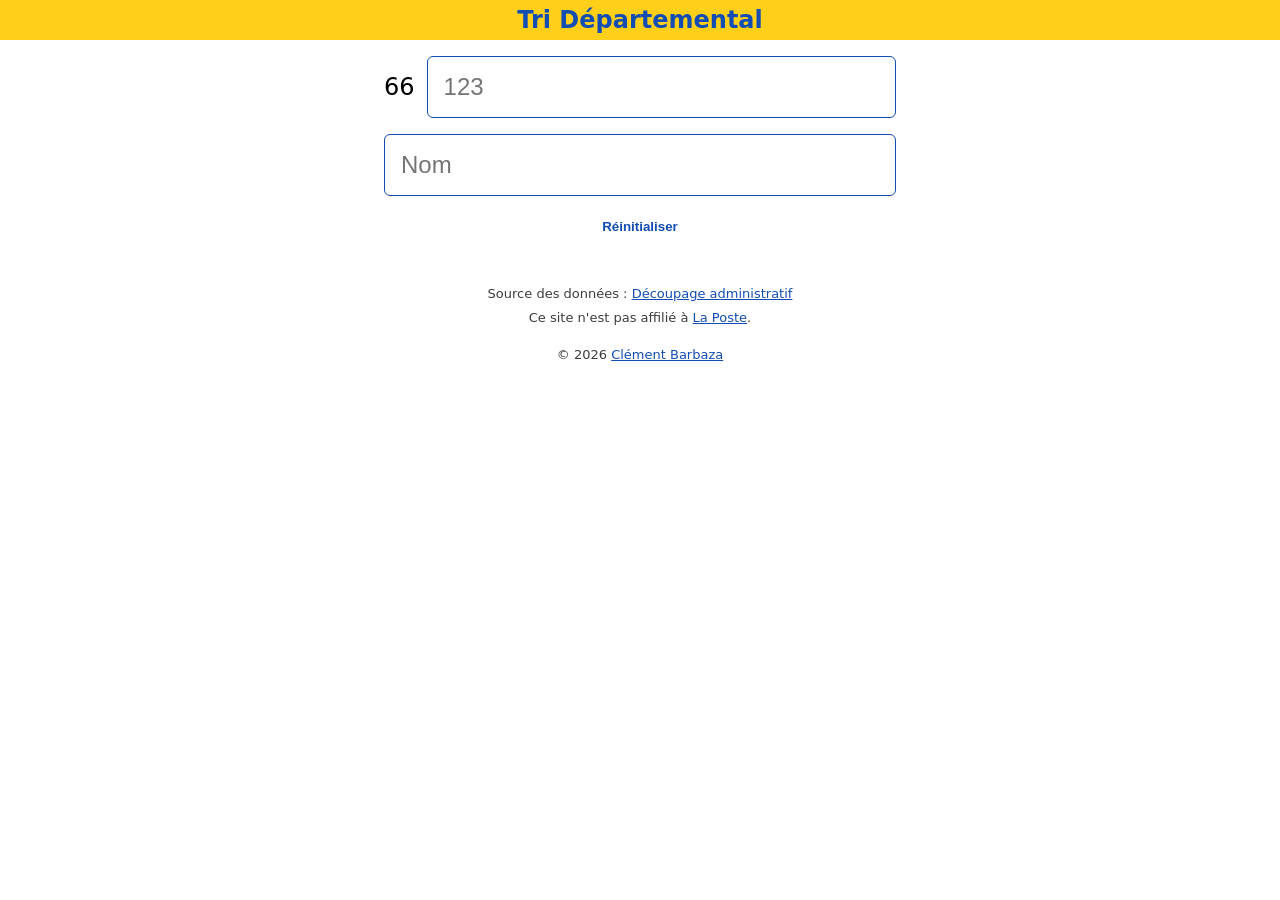
==== index.html @ b4534529 "init" ====
<!doctype html><html lang="en"><head><meta charset="UTF-8"><meta name="viewport" content="width=device-width,initial-scale=1"><link rel="shortcut icon" href="favicon.png" type="image/png"><title>Tri Départemental</title><meta name="description" content="Aide au tri départemental pour les opérateurs de La Poste"><meta name="theme-color" content="#ffcf19"><link rel="stylesheet" href="/style.min.css"><script src="/scripts.min.js" defer="defer"></script></head><body><header><div class="title"><h1 class="text-center">Tri Départemental</h1></div></header><main><div id="search"><form><div class="inline-input"><span>66</span> <input type="text" id="code" inputmode="numeric" pattern="[0-9]{3}" maxlength="3" aria-label="123" placeholder="123"></div><input type="text" id="name" placeholder="Nom" aria-label="Nom"><div class="text-center"><button type="reset">Réinitialiser</button></div></form><div class="card" id="results" style="display: none"></div></div></main><footer><p>Source des données : <a href="https://www.data.gouv.fr/datasets/decoupage-administratif-1">Découpage administratif</a><br>Ce site n'est pas affilié à <a href="https://laposte.fr">La Poste</a>.</p><p>© 2026 <a href="https://clementbarbaza.com">Clément Barbaza</a></p></footer></body></html>
---- style.min.css ----
:root{--color-blue:#124db3;--color-yellow:#ffcf19;--color-gray:#3c3c3c}body{margin:0;font-family:system-ui,-apple-system,sans-serif;line-height:1.5em}a,a:visited{color:var(--color-blue)}footer,main{max-width:32rem;margin:0 auto;padding:1em}h1{font-size:1.5em;color:var(--color-blue);margin:0}h2{font-size:1.25em;text-align:center;color:var(--color-blue);padding:0;margin:.5em 0}ol,ul{padding-inline-start:1em}button[type=reset]{background-color:transparent;color:var(--color-blue);padding:.5em;font-weight:700;border:0;cursor:pointer}.text-center{text-align:center}.card{margin-top:1em;box-shadow:0 1px 2px 0 rgba(103,110,144,.1),0 2px 2px 0 rgba(103,110,144,.05),0 4px 4px 0 rgba(103,110,144,.08),0 8px 8px 0 rgba(103,110,144,.05),0 16px 40px 1px rgba(103,110,144,.15);padding:1em;border-radius:.25em}.inline-input{display:flex;align-items:center;gap:.75rem;margin-bottom:1rem}.inline-input span{font-size:1.5rem}input{width:100%;border-color:var(--color-gray);box-sizing:border-box;margin-bottom:1rem;padding:1rem;font-size:1.5rem;border-radius:.25em;border:1px solid var(--color-blue)}.inline-input input{margin-bottom:0}header{background-color:var(--color-yellow);margin:0;padding:.5em}footer{font-size:small;color:var(--color-gray);padding:1em;text-align:center}.department-link{text-align:center;margin-bottom:1em}.department-link a{font-size:small}
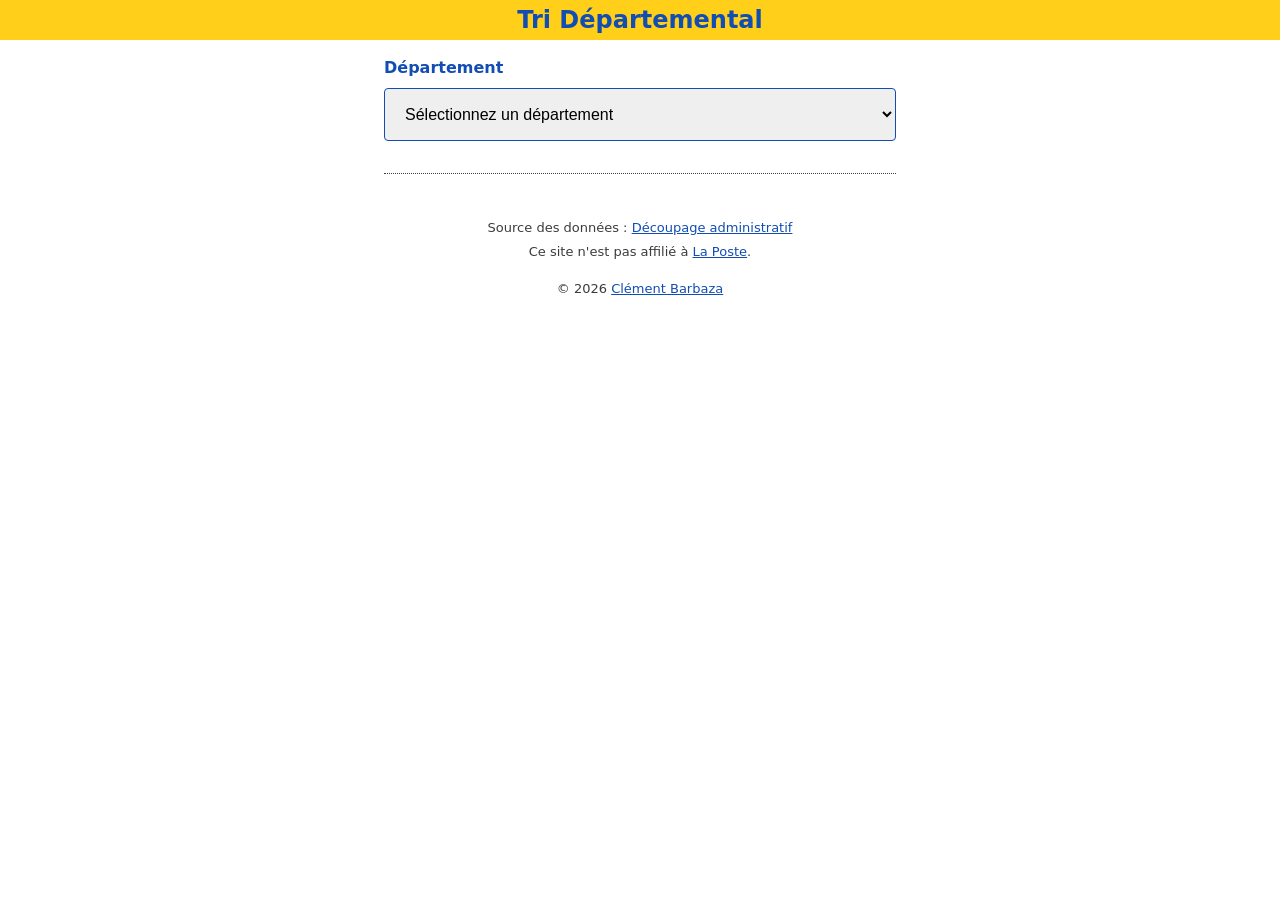
==== commit 0f2b9f03: "update" ====
--- a/index.html
+++ b/index.html
@@ -1 +1 @@
-<!doctype html><html lang="en"><head><meta charset="UTF-8"><meta name="viewport" content="width=device-width,initial-scale=1"><link rel="shortcut icon" href="favicon.png" type="image/png"><title>Tri Départemental</title><meta name="description" content="Aide au tri départemental pour les opérateurs de La Poste"><meta name="theme-color" content="#ffcf19"><link rel="stylesheet" href="/style.min.css"><script src="/scripts.min.js" defer="defer"></script></head><body><header><div class="title"><h1 class="text-center">Tri Départemental</h1></div></header><main><div id="search"><form><div class="inline-input"><span>66</span> <input type="text" id="code" inputmode="numeric" pattern="[0-9]{3}" maxlength="3" aria-label="123" placeholder="123"></div><input type="text" id="name" placeholder="Nom" aria-label="Nom"><div class="text-center"><button type="reset">Réinitialiser</button></div></form><div class="card" id="results" style="display: none"></div></div></main><footer><p>Source des données : <a href="https://www.data.gouv.fr/datasets/decoupage-administratif-1">Découpage administratif</a><br>Ce site n'est pas affilié à <a href="https://laposte.fr">La Poste</a>.</p><p>© 2026 <a href="https://clementbarbaza.com">Clément Barbaza</a></p></footer></body></html>+<!doctype html><html lang="en"><head><meta charset="UTF-8"><meta name="viewport" content="width=device-width,initial-scale=1"><link rel="shortcut icon" href="favicon.png" type="image/png"><title>Tri Départemental</title><meta name="description" content="Aide au tri départemental pour les opérateurs de La Poste"><meta name="theme-color" content="#ffcf19"><link rel="stylesheet" href="/style.min.css"><script src="/scripts.min.js" defer="defer"></script></head><body><header><div class="title"><h1 class="text-center">Tri Départemental</h1></div></header><main><div id="department"><label for="department-select">Département</label> <select id="department-select" aria-label="Sélectionner un département"><option value="" disabled="disabled" selected="selected">Sélectionnez un département</option></select></div><div id="search" style="display: none"><form><div class="inline-input"><span id="department-code"></span> <input type="text" id="code" inputmode="numeric" pattern="[0-9]{3}" maxlength="3" aria-label="123" placeholder="123"></div><input type="text" id="q" placeholder="Nom" aria-label="Nom"></form><div class="card" id="results" style="display: none"></div></div><div class="settings"><div id="department-change" class="department-link" style="display: none"><a href="#" id="department-update">Changer de département</a></div><div id="data-reset" class="data-link" style="display: none"><a href="#" id="data-update">Mettre à jour les données</a></div></div></main><footer><p>Source des données : <a href="https://www.data.gouv.fr/datasets/decoupage-administratif-1">Découpage administratif</a><br>Ce site n'est pas affilié à <a href="https://laposte.fr">La Poste</a>.</p><p>© 2026 <a href="https://clementbarbaza.com">Clément Barbaza</a></p></footer></body></html>
--- a/style.min.css
+++ b/style.min.css
@@ -1 +1 @@
-:root{--color-blue:#124db3;--color-yellow:#ffcf19;--color-gray:#3c3c3c}body{margin:0;font-family:system-ui,-apple-system,sans-serif;line-height:1.5em}a,a:visited{color:var(--color-blue)}footer,main{max-width:32rem;margin:0 auto;padding:1em}h1{font-size:1.5em;color:var(--color-blue);margin:0}h2{font-size:1.25em;text-align:center;color:var(--color-blue);padding:0;margin:.5em 0}ol,ul{padding-inline-start:1em}button[type=reset]{background-color:transparent;color:var(--color-blue);padding:.5em;font-weight:700;border:0;cursor:pointer}.text-center{text-align:center}.card{margin-top:1em;box-shadow:0 1px 2px 0 rgba(103,110,144,.1),0 2px 2px 0 rgba(103,110,144,.05),0 4px 4px 0 rgba(103,110,144,.08),0 8px 8px 0 rgba(103,110,144,.05),0 16px 40px 1px rgba(103,110,144,.15);padding:1em;border-radius:.25em}.inline-input{display:flex;align-items:center;gap:.75rem;margin-bottom:1rem}.inline-input span{font-size:1.5rem}input{width:100%;border-color:var(--color-gray);box-sizing:border-box;margin-bottom:1rem;padding:1rem;font-size:1.5rem;border-radius:.25em;border:1px solid var(--color-blue)}.inline-input input{margin-bottom:0}header{background-color:var(--color-yellow);margin:0;padding:.5em}footer{font-size:small;color:var(--color-gray);padding:1em;text-align:center}.department-link{text-align:center;margin-bottom:1em}.department-link a{font-size:small}+:root{--color-blue:#124db3;--color-yellow:#ffcf19;--color-gray:#3c3c3c}body{margin:0;font-family:system-ui,-apple-system,sans-serif;line-height:1.5em}a,a:visited{color:var(--color-blue)}li{list-style-type:square}li::marker{color:var(--color-blue)}footer,main{max-width:32rem;margin:0 auto;padding:1em}h1{font-size:1.5em;color:var(--color-blue);margin:0}h2{font-size:1.25em;text-align:center;color:var(--color-blue);padding:0;margin:.5em 0}ol,ul{padding-inline-start:1em}button[type=reset]{background-color:transparent;color:var(--color-blue);padding:.5em;font-weight:700;border:0;cursor:pointer}header{background-color:var(--color-yellow);margin:0;padding:.5em}footer{font-size:small;color:var(--color-gray);padding:1em;text-align:center}input{width:100%;border-color:var(--color-gray);box-sizing:border-box;margin-bottom:1rem;padding:1rem;font-size:1.5rem;border-radius:.25em;border:1px solid var(--color-blue)}label{display:block;margin-bottom:.5em;color:var(--color-blue);font-weight:700}select{width:100%;box-sizing:border-box;margin-bottom:1em;padding:1em;font-size:1em;border-radius:.25em;border:1px solid var(--color-blue)}.text-center{text-align:center}.card{margin-top:1em}.inline-input{display:flex;align-items:center;gap:.75rem;margin-bottom:1rem}.inline-input span{font-size:1.5rem}.inline-input input{margin-bottom:0}.settings{margin-top:1em;border-top:1px dotted var(--color-gray)}.department-link{margin-top:1em;text-align:center}.department-link a{font-size:small;text-decoration:none}.data-link{text-align:center}.data-link a{font-size:small;text-decoration:none}
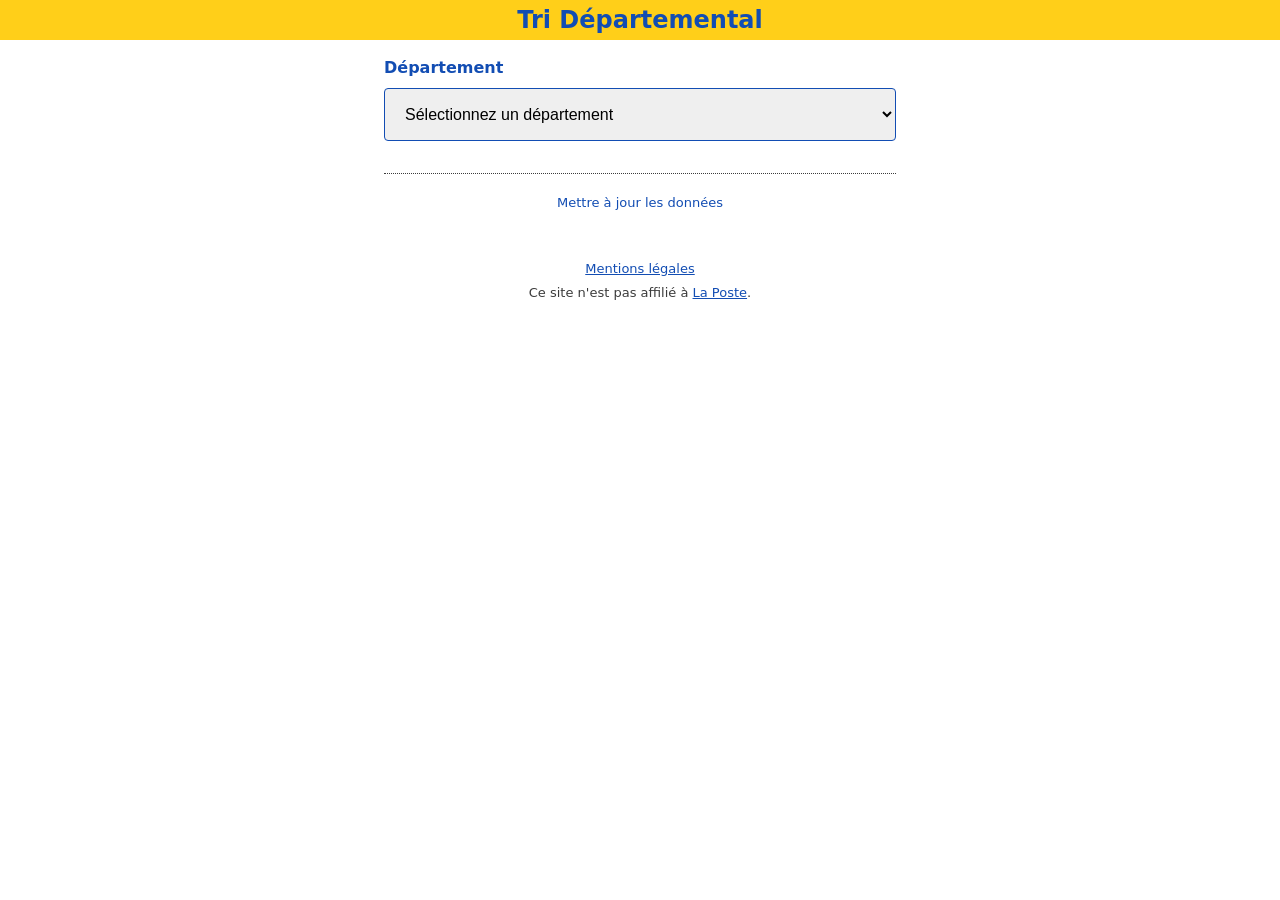
==== commit c35adce5: "update" ====
--- a/index.html
+++ b/index.html
@@ -1 +1 @@
-<!doctype html><html lang="en"><head><meta charset="UTF-8"><meta name="viewport" content="width=device-width,initial-scale=1"><link rel="shortcut icon" href="favicon.png" type="image/png"><title>Tri Départemental</title><meta name="description" content="Aide au tri départemental pour les opérateurs de La Poste"><meta name="theme-color" content="#ffcf19"><link rel="stylesheet" href="/style.min.css"><script src="/scripts.min.js" defer="defer"></script></head><body><header><div class="title"><h1 class="text-center">Tri Départemental</h1></div></header><main><div id="department"><label for="department-select">Département</label> <select id="department-select" aria-label="Sélectionner un département"><option value="" disabled="disabled" selected="selected">Sélectionnez un département</option></select></div><div id="search" style="display: none"><form><div class="inline-input"><span id="department-code"></span> <input type="text" id="code" inputmode="numeric" pattern="[0-9]{3}" maxlength="3" aria-label="123" placeholder="123"></div><input type="text" id="q" placeholder="Nom" aria-label="Nom"></form><div class="card" id="results" style="display: none"></div></div><div class="settings"><div id="department-change" class="department-link" style="display: none"><a href="#" id="department-update">Changer de département</a></div><div id="data-reset" class="data-link" style="display: none"><a href="#" id="data-update">Mettre à jour les données</a></div></div></main><footer><p>Source des données : <a href="https://www.data.gouv.fr/datasets/decoupage-administratif-1">Découpage administratif</a><br>Ce site n'est pas affilié à <a href="https://laposte.fr">La Poste</a>.</p><p>© 2026 <a href="https://clementbarbaza.com">Clément Barbaza</a></p></footer></body></html>+<!doctype html><html lang="en"><head><meta charset="UTF-8"><meta name="viewport" content="width=device-width,initial-scale=1"><link rel="shortcut icon" href="favicon.png" type="image/png"><title>Tri Départemental</title><meta name="description" content="Aide au tri départemental pour les opérateurs de La Poste"><meta name="theme-color" content="#ffcf19"><link rel="stylesheet" href="/style.min.css"><script src="/scripts.min.js" defer="defer"></script></head><body><header><div class="title"><h1><a href="/">Tri Départemental</a></h1></div></header><main><div id="department"><label for="department-select">Département</label> <select id="department-select" aria-label="Sélectionner un département"><option value="" disabled="disabled" selected="selected">Sélectionnez un département</option><option value="01">01 - Ain</option><option value="02">02 - Aisne</option><option value="03">03 - Allier</option><option value="04">04 - Alpes-de-Haute-Provence</option><option value="05">05 - Hautes-Alpes</option><option value="06">06 - Alpes-Maritimes</option><option value="07">07 - Ardèche</option><option value="08">08 - Ardennes</option><option value="09">09 - Ariège</option><option value="10">10 - Aube</option><option value="11">11 - Aude</option><option value="12">12 - Aveyron</option><option value="13">13 - Bouches-du-Rhône</option><option value="14">14 - Calvados</option><option value="15">15 - Cantal</option><option value="16">16 - Charente</option><option value="17">17 - Charente-Maritime</option><option value="18">18 - Cher</option><option value="19">19 - Corrèze</option><option value="21">21 - Côte-d&#39;Or</option><option value="22">22 - Côtes-d&#39;Armor</option><option value="23">23 - Creuse</option><option value="24">24 - Dordogne</option><option value="25">25 - Doubs</option><option value="26">26 - Drôme</option><option value="27">27 - Eure</option><option value="28">28 - Eure-et-Loir</option><option value="29">29 - Finistère</option><option value="2A">2A - Corse-du-Sud</option><option value="2B">2B - Haute-Corse</option><option value="30">30 - Gard</option><option value="31">31 - Haute-Garonne</option><option value="32">32 - Gers</option><option value="33">33 - Gironde</option><option value="34">34 - Hérault</option><option value="35">35 - Ille-et-Vilaine</option><option value="36">36 - Indre</option><option value="37">37 - Indre-et-Loire</option><option value="38">38 - Isère</option><option value="39">39 - Jura</option><option value="40">40 - Landes</option><option value="41">41 - Loir-et-Cher</option><option value="42">42 - Loire</option><option value="43">43 - Haute-Loire</option><option value="44">44 - Loire-Atlantique</option><option value="45">45 - Loiret</option><option value="46">46 - Lot</option><option value="47">47 - Lot-et-Garonne</option><option value="48">48 - Lozère</option><option value="49">49 - Maine-et-Loire</option><option value="50">50 - Manche</option><option value="51">51 - Marne</option><option value="52">52 - Haute-Marne</option><option value="53">53 - Mayenne</option><option value="54">54 - Meurthe-et-Moselle</option><option value="55">55 - Meuse</option><option value="56">56 - Morbihan</option><option value="57">57 - Moselle</option><option value="58">58 - Nièvre</option><option value="59">59 - Nord</option><option value="60">60 - Oise</option><option value="61">61 - Orne</option><option value="62">62 - Pas-de-Calais</option><option value="63">63 - Puy-de-Dôme</option><option value="64">64 - Pyrénées-Atlantiques</option><option value="65">65 - Hautes-Pyrénées</option><option value="66">66 - Pyrénées-Orientales</option><option value="67">67 - Bas-Rhin</option><option value="68">68 - Haut-Rhin</option><option value="69">69 - Rhône</option><option value="70">70 - Haute-Saône</option><option value="71">71 - Saône-et-Loire</option><option value="72">72 - Sarthe</option><option value="73">73 - Savoie</option><option value="74">74 - Haute-Savoie</option><option value="75">75 - Paris</option><option value="76">76 - Seine-Maritime</option><option value="77">77 - Seine-et-Marne</option><option value="78">78 - Yvelines</option><option value="79">79 - Deux-Sèvres</option><option value="80">80 - Somme</option><option value="81">81 - Tarn</option><option value="82">82 - Tarn-et-Garonne</option><option value="83">83 - Var</option><option value="84">84 - Vaucluse</option><option value="85">85 - Vendée</option><option value="86">86 - Vienne</option><option value="87">87 - Haute-Vienne</option><option value="88">88 - Vosges</option><option value="89">89 - Yonne</option><option value="90">90 - Territoire de Belfort</option><option value="91">91 - Essonne</option><option value="92">92 - Hauts-de-Seine</option><option value="93">93 - Seine-Saint-Denis</option><option value="94">94 - Val-de-Marne</option><option value="95">95 - Val-d&#39;Oise</option><option value="971">971 - Guadeloupe</option><option value="972">972 - Martinique</option><option value="973">973 - Guyane</option><option value="974">974 - La Réunion</option><option value="976">976 - Mayotte</option><option value="975">975 - Saint-Pierre-et-Miquelon</option><option value="977">977 - Saint-Barthélemy</option><option value="978">978 - Saint-Martin</option><option value="984">984 - Terres australes et antarctiques françaises</option><option value="986">986 - Wallis et Futuna</option><option value="987">987 - Polynésie française</option><option value="988">988 - Nouvelle-Calédonie</option><option value="989">989 - Île de Clipperton</option></select></div><div id="search" style="display: none"><form><div class="inline-input"><span id="department-code"></span> <input type="text" id="code" inputmode="numeric" pattern="[0-9]{3}" maxlength="3" aria-label="123" placeholder="123"></div><div class="or">ou</div><input type="text" id="q" placeholder="Nom de la commune" aria-label="Nom"></form><div class="card" id="results" style="display: none"></div></div><div class="settings"><div id="department-change" class="department-link" style="display: none"><a href="#" id="department-update">Changer de département</a></div><div id="data-reset" class="data-link"><a href="#" id="data-update">Mettre à jour les données</a></div></div></main><footer><p><a href="/mentions-legales">Mentions légales</a><br>Ce site n'est pas affilié à <a href="https://laposte.fr">La Poste</a>.</p></footer></body></html>
--- a/style.min.css
+++ b/style.min.css
@@ -1 +1 @@
-:root{--color-blue:#124db3;--color-yellow:#ffcf19;--color-gray:#3c3c3c}body{margin:0;font-family:system-ui,-apple-system,sans-serif;line-height:1.5em}a,a:visited{color:var(--color-blue)}li{list-style-type:square}li::marker{color:var(--color-blue)}footer,main{max-width:32rem;margin:0 auto;padding:1em}h1{font-size:1.5em;color:var(--color-blue);margin:0}h2{font-size:1.25em;text-align:center;color:var(--color-blue);padding:0;margin:.5em 0}ol,ul{padding-inline-start:1em}button[type=reset]{background-color:transparent;color:var(--color-blue);padding:.5em;font-weight:700;border:0;cursor:pointer}header{background-color:var(--color-yellow);margin:0;padding:.5em}footer{font-size:small;color:var(--color-gray);padding:1em;text-align:center}input{width:100%;border-color:var(--color-gray);box-sizing:border-box;margin-bottom:1rem;padding:1rem;font-size:1.5rem;border-radius:.25em;border:1px solid var(--color-blue)}label{display:block;margin-bottom:.5em;color:var(--color-blue);font-weight:700}select{width:100%;box-sizing:border-box;margin-bottom:1em;padding:1em;font-size:1em;border-radius:.25em;border:1px solid var(--color-blue)}.text-center{text-align:center}.card{margin-top:1em}.inline-input{display:flex;align-items:center;gap:.75rem;margin-bottom:1rem}.inline-input span{font-size:1.5rem}.inline-input input{margin-bottom:0}.settings{margin-top:1em;border-top:1px dotted var(--color-gray)}.department-link{margin-top:1em;text-align:center}.department-link a{font-size:small;text-decoration:none}.data-link{text-align:center}.data-link a{font-size:small;text-decoration:none}+:root{--color-blue:#124db3;--color-yellow:#ffcf19;--color-gray:#3c3c3c}body{margin:0;font-family:system-ui,-apple-system,sans-serif;line-height:1.5em}a,a:visited{color:var(--color-blue)}li{list-style-type:square}li::marker{color:var(--color-blue)}footer,main{max-width:32em;margin:0 auto;padding:1em}h1{font-size:1.5em;color:var(--color-blue);margin:0}h2{font-size:1.25em;color:var(--color-blue)}ol,ul{padding-inline-start:1em}button[type=reset]{background-color:transparent;color:var(--color-blue);padding:.5em;font-weight:700;border:0;cursor:pointer}header{background-color:var(--color-yellow);margin:0;padding:.5em}footer{font-size:small;color:var(--color-gray);padding:1em;text-align:center}input{width:100%;border-color:var(--color-gray);box-sizing:border-box;margin-bottom:1em;padding:.75em;font-size:1.5em;border-radius:.25em;border:1px solid var(--color-blue)}label{display:block;margin-bottom:.5em;color:var(--color-blue);font-weight:700}select{width:100%;box-sizing:border-box;margin-bottom:1em;padding:1em;font-size:1em;border-radius:.25em;border:1px solid var(--color-blue)}.text-center{text-align:center}.or{text-align:center;color:var(--color-blue);margin:.5em 0;font-weight:700}.inline-input{display:flex;align-items:center;gap:.75em}.inline-input span{font-size:1.5em}.inline-input input{margin-bottom:0}.title{text-align:center}.title a{text-decoration:none;color:var(--color-blue)}.settings{margin-top:1em;border-top:1px dotted var(--color-gray);padding-top:1em}.department-link{text-align:center}.department-link a{font-size:small;text-decoration:none}.data-link{text-align:center}.data-link a{font-size:small;text-decoration:none}
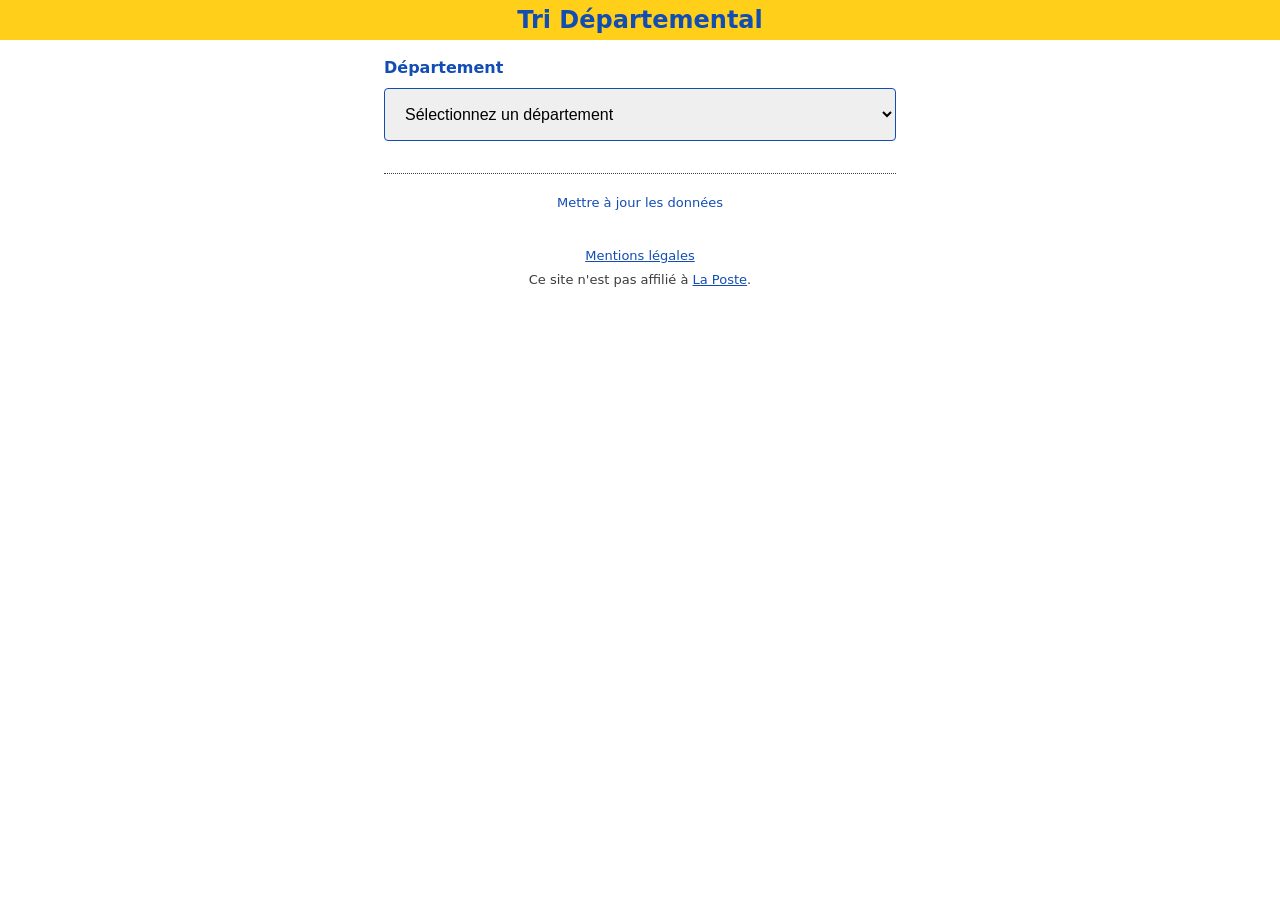
==== commit 053de181: "update" ====
--- a/index.html
+++ b/index.html
@@ -1 +1,5 @@
-<!doctype html><html lang="en"><head><meta charset="UTF-8"><meta name="viewport" content="width=device-width,initial-scale=1"><link rel="shortcut icon" href="favicon.png" type="image/png"><title>Tri Départemental</title><meta name="description" content="Aide au tri départemental pour les opérateurs de La Poste"><meta name="theme-color" content="#ffcf19"><link rel="stylesheet" href="/style.min.css"><script src="/scripts.min.js" defer="defer"></script></head><body><header><div class="title"><h1><a href="/">Tri Départemental</a></h1></div></header><main><div id="department"><label for="department-select">Département</label> <select id="department-select" aria-label="Sélectionner un département"><option value="" disabled="disabled" selected="selected">Sélectionnez un département</option><option value="01">01 - Ain</option><option value="02">02 - Aisne</option><option value="03">03 - Allier</option><option value="04">04 - Alpes-de-Haute-Provence</option><option value="05">05 - Hautes-Alpes</option><option value="06">06 - Alpes-Maritimes</option><option value="07">07 - Ardèche</option><option value="08">08 - Ardennes</option><option value="09">09 - Ariège</option><option value="10">10 - Aube</option><option value="11">11 - Aude</option><option value="12">12 - Aveyron</option><option value="13">13 - Bouches-du-Rhône</option><option value="14">14 - Calvados</option><option value="15">15 - Cantal</option><option value="16">16 - Charente</option><option value="17">17 - Charente-Maritime</option><option value="18">18 - Cher</option><option value="19">19 - Corrèze</option><option value="21">21 - Côte-d&#39;Or</option><option value="22">22 - Côtes-d&#39;Armor</option><option value="23">23 - Creuse</option><option value="24">24 - Dordogne</option><option value="25">25 - Doubs</option><option value="26">26 - Drôme</option><option value="27">27 - Eure</option><option value="28">28 - Eure-et-Loir</option><option value="29">29 - Finistère</option><option value="2A">2A - Corse-du-Sud</option><option value="2B">2B - Haute-Corse</option><option value="30">30 - Gard</option><option value="31">31 - Haute-Garonne</option><option value="32">32 - Gers</option><option value="33">33 - Gironde</option><option value="34">34 - Hérault</option><option value="35">35 - Ille-et-Vilaine</option><option value="36">36 - Indre</option><option value="37">37 - Indre-et-Loire</option><option value="38">38 - Isère</option><option value="39">39 - Jura</option><option value="40">40 - Landes</option><option value="41">41 - Loir-et-Cher</option><option value="42">42 - Loire</option><option value="43">43 - Haute-Loire</option><option value="44">44 - Loire-Atlantique</option><option value="45">45 - Loiret</option><option value="46">46 - Lot</option><option value="47">47 - Lot-et-Garonne</option><option value="48">48 - Lozère</option><option value="49">49 - Maine-et-Loire</option><option value="50">50 - Manche</option><option value="51">51 - Marne</option><option value="52">52 - Haute-Marne</option><option value="53">53 - Mayenne</option><option value="54">54 - Meurthe-et-Moselle</option><option value="55">55 - Meuse</option><option value="56">56 - Morbihan</option><option value="57">57 - Moselle</option><option value="58">58 - Nièvre</option><option value="59">59 - Nord</option><option value="60">60 - Oise</option><option value="61">61 - Orne</option><option value="62">62 - Pas-de-Calais</option><option value="63">63 - Puy-de-Dôme</option><option value="64">64 - Pyrénées-Atlantiques</option><option value="65">65 - Hautes-Pyrénées</option><option value="66">66 - Pyrénées-Orientales</option><option value="67">67 - Bas-Rhin</option><option value="68">68 - Haut-Rhin</option><option value="69">69 - Rhône</option><option value="70">70 - Haute-Saône</option><option value="71">71 - Saône-et-Loire</option><option value="72">72 - Sarthe</option><option value="73">73 - Savoie</option><option value="74">74 - Haute-Savoie</option><option value="75">75 - Paris</option><option value="76">76 - Seine-Maritime</option><option value="77">77 - Seine-et-Marne</option><option value="78">78 - Yvelines</option><option value="79">79 - Deux-Sèvres</option><option value="80">80 - Somme</option><option value="81">81 - Tarn</option><option value="82">82 - Tarn-et-Garonne</option><option value="83">83 - Var</option><option value="84">84 - Vaucluse</option><option value="85">85 - Vendée</option><option value="86">86 - Vienne</option><option value="87">87 - Haute-Vienne</option><option value="88">88 - Vosges</option><option value="89">89 - Yonne</option><option value="90">90 - Territoire de Belfort</option><option value="91">91 - Essonne</option><option value="92">92 - Hauts-de-Seine</option><option value="93">93 - Seine-Saint-Denis</option><option value="94">94 - Val-de-Marne</option><option value="95">95 - Val-d&#39;Oise</option><option value="971">971 - Guadeloupe</option><option value="972">972 - Martinique</option><option value="973">973 - Guyane</option><option value="974">974 - La Réunion</option><option value="976">976 - Mayotte</option><option value="975">975 - Saint-Pierre-et-Miquelon</option><option value="977">977 - Saint-Barthélemy</option><option value="978">978 - Saint-Martin</option><option value="984">984 - Terres australes et antarctiques françaises</option><option value="986">986 - Wallis et Futuna</option><option value="987">987 - Polynésie française</option><option value="988">988 - Nouvelle-Calédonie</option><option value="989">989 - Île de Clipperton</option></select></div><div id="search" style="display: none"><form><div class="inline-input"><span id="department-code"></span> <input type="text" id="code" inputmode="numeric" pattern="[0-9]{3}" maxlength="3" aria-label="123" placeholder="123"></div><div class="or">ou</div><input type="text" id="q" placeholder="Nom de la commune" aria-label="Nom"></form><div class="card" id="results" style="display: none"></div></div><div class="settings"><div id="department-change" class="department-link" style="display: none"><a href="#" id="department-update">Changer de département</a></div><div id="data-reset" class="data-link"><a href="#" id="data-update">Mettre à jour les données</a></div></div></main><footer><p><a href="/mentions-legales">Mentions légales</a><br>Ce site n'est pas affilié à <a href="https://laposte.fr">La Poste</a>.</p></footer></body></html>+<!doctype html><html lang="en"><head><meta charset="UTF-8"><meta name="viewport" content="width=device-width,initial-scale=1"><link rel="shortcut icon" href="favicon.png" type="image/png"><title>Tri Départemental</title><meta name="description" content="Aide au tri départemental pour les opérateurs de La Poste"><meta name="theme-color" content="#ffcf19"><link rel="stylesheet" href="/style.min.css"><script src="/scripts.min.js" defer="defer"></script><script>if ("serviceWorker" in navigator) {
+                window.addEventListener("load", () => {
+                    navigator.serviceWorker.register("/sw.js");
+                });
+            }</script></head><body><header><div class="title"><h1><a href="/">Tri Départemental</a></h1></div></header><main><div id="department"><label for="department-select">Département</label> <select id="department-select" aria-label="Sélectionner un département"><option value="" disabled="disabled" selected="selected">Sélectionnez un département</option><option value="01">01 - Ain</option><option value="02">02 - Aisne</option><option value="03">03 - Allier</option><option value="04">04 - Alpes-de-Haute-Provence</option><option value="05">05 - Hautes-Alpes</option><option value="06">06 - Alpes-Maritimes</option><option value="07">07 - Ardèche</option><option value="08">08 - Ardennes</option><option value="09">09 - Ariège</option><option value="10">10 - Aube</option><option value="11">11 - Aude</option><option value="12">12 - Aveyron</option><option value="13">13 - Bouches-du-Rhône</option><option value="14">14 - Calvados</option><option value="15">15 - Cantal</option><option value="16">16 - Charente</option><option value="17">17 - Charente-Maritime</option><option value="18">18 - Cher</option><option value="19">19 - Corrèze</option><option value="21">21 - Côte-d&#39;Or</option><option value="22">22 - Côtes-d&#39;Armor</option><option value="23">23 - Creuse</option><option value="24">24 - Dordogne</option><option value="25">25 - Doubs</option><option value="26">26 - Drôme</option><option value="27">27 - Eure</option><option value="28">28 - Eure-et-Loir</option><option value="29">29 - Finistère</option><option value="2A">2A - Corse-du-Sud</option><option value="2B">2B - Haute-Corse</option><option value="30">30 - Gard</option><option value="31">31 - Haute-Garonne</option><option value="32">32 - Gers</option><option value="33">33 - Gironde</option><option value="34">34 - Hérault</option><option value="35">35 - Ille-et-Vilaine</option><option value="36">36 - Indre</option><option value="37">37 - Indre-et-Loire</option><option value="38">38 - Isère</option><option value="39">39 - Jura</option><option value="40">40 - Landes</option><option value="41">41 - Loir-et-Cher</option><option value="42">42 - Loire</option><option value="43">43 - Haute-Loire</option><option value="44">44 - Loire-Atlantique</option><option value="45">45 - Loiret</option><option value="46">46 - Lot</option><option value="47">47 - Lot-et-Garonne</option><option value="48">48 - Lozère</option><option value="49">49 - Maine-et-Loire</option><option value="50">50 - Manche</option><option value="51">51 - Marne</option><option value="52">52 - Haute-Marne</option><option value="53">53 - Mayenne</option><option value="54">54 - Meurthe-et-Moselle</option><option value="55">55 - Meuse</option><option value="56">56 - Morbihan</option><option value="57">57 - Moselle</option><option value="58">58 - Nièvre</option><option value="59">59 - Nord</option><option value="60">60 - Oise</option><option value="61">61 - Orne</option><option value="62">62 - Pas-de-Calais</option><option value="63">63 - Puy-de-Dôme</option><option value="64">64 - Pyrénées-Atlantiques</option><option value="65">65 - Hautes-Pyrénées</option><option value="66">66 - Pyrénées-Orientales</option><option value="67">67 - Bas-Rhin</option><option value="68">68 - Haut-Rhin</option><option value="69">69 - Rhône</option><option value="70">70 - Haute-Saône</option><option value="71">71 - Saône-et-Loire</option><option value="72">72 - Sarthe</option><option value="73">73 - Savoie</option><option value="74">74 - Haute-Savoie</option><option value="75">75 - Paris</option><option value="76">76 - Seine-Maritime</option><option value="77">77 - Seine-et-Marne</option><option value="78">78 - Yvelines</option><option value="79">79 - Deux-Sèvres</option><option value="80">80 - Somme</option><option value="81">81 - Tarn</option><option value="82">82 - Tarn-et-Garonne</option><option value="83">83 - Var</option><option value="84">84 - Vaucluse</option><option value="85">85 - Vendée</option><option value="86">86 - Vienne</option><option value="87">87 - Haute-Vienne</option><option value="88">88 - Vosges</option><option value="89">89 - Yonne</option><option value="90">90 - Territoire de Belfort</option><option value="91">91 - Essonne</option><option value="92">92 - Hauts-de-Seine</option><option value="93">93 - Seine-Saint-Denis</option><option value="94">94 - Val-de-Marne</option><option value="95">95 - Val-d&#39;Oise</option><option value="971">971 - Guadeloupe</option><option value="972">972 - Martinique</option><option value="973">973 - Guyane</option><option value="974">974 - La Réunion</option><option value="976">976 - Mayotte</option><option value="975">975 - Saint-Pierre-et-Miquelon</option><option value="977">977 - Saint-Barthélemy</option><option value="978">978 - Saint-Martin</option><option value="984">984 - Terres australes et antarctiques françaises</option><option value="986">986 - Wallis et Futuna</option><option value="987">987 - Polynésie française</option><option value="988">988 - Nouvelle-Calédonie</option><option value="989">989 - Île de Clipperton</option></select></div><div id="search" style="display: none"><div class="tabs"><a href="#" aria-current="page" id="tab-postal-code">Code postal</a> <a href="#" id="tab-name">Nom</a></div><form><div class="inline-input" id="search-postal-code"><span class="department-code"></span> <input type="text" id="code" inputmode="numeric" pattern="[0-9]{3}" maxlength="3" aria-label="000" placeholder="000"></div><div id="search-name" style="display: none"><input type="text" id="q" placeholder="Nom de la commune" aria-label="Nom"></div></form><div class="card" id="results" style="display: none"></div></div><div class="settings"><div id="department-change" class="department-link" style="display: none"><a href="#" id="department-update">Changer de département</a> (<small class="department-code"></small>)</div><div id="data-reset" class="data-link"><a href="#" id="data-update">Mettre à jour les données</a></div></div></main><footer><a href="/mentions-legales">Mentions légales</a><br>Ce site n'est pas affilié à <a href="https://laposte.fr">La Poste</a>.</footer></body></html>
--- a/style.min.css
+++ b/style.min.css
@@ -1 +1 @@
-:root{--color-blue:#124db3;--color-yellow:#ffcf19;--color-gray:#3c3c3c}body{margin:0;font-family:system-ui,-apple-system,sans-serif;line-height:1.5em}a,a:visited{color:var(--color-blue)}li{list-style-type:square}li::marker{color:var(--color-blue)}footer,main{max-width:32em;margin:0 auto;padding:1em}h1{font-size:1.5em;color:var(--color-blue);margin:0}h2{font-size:1.25em;color:var(--color-blue)}ol,ul{padding-inline-start:1em}button[type=reset]{background-color:transparent;color:var(--color-blue);padding:.5em;font-weight:700;border:0;cursor:pointer}header{background-color:var(--color-yellow);margin:0;padding:.5em}footer{font-size:small;color:var(--color-gray);padding:1em;text-align:center}input{width:100%;border-color:var(--color-gray);box-sizing:border-box;margin-bottom:1em;padding:.75em;font-size:1.5em;border-radius:.25em;border:1px solid var(--color-blue)}label{display:block;margin-bottom:.5em;color:var(--color-blue);font-weight:700}select{width:100%;box-sizing:border-box;margin-bottom:1em;padding:1em;font-size:1em;border-radius:.25em;border:1px solid var(--color-blue)}.text-center{text-align:center}.or{text-align:center;color:var(--color-blue);margin:.5em 0;font-weight:700}.inline-input{display:flex;align-items:center;gap:.75em}.inline-input span{font-size:1.5em}.inline-input input{margin-bottom:0}.title{text-align:center}.title a{text-decoration:none;color:var(--color-blue)}.settings{margin-top:1em;border-top:1px dotted var(--color-gray);padding-top:1em}.department-link{text-align:center}.department-link a{font-size:small;text-decoration:none}.data-link{text-align:center}.data-link a{font-size:small;text-decoration:none}+:root{--color-blue:#124db3;--color-yellow:#ffcf19;--color-gray:#3c3c3c}body{margin:0;font-family:system-ui,-apple-system,sans-serif;line-height:1.5em}a,a:visited{color:var(--color-blue)}li{list-style-type:square}li::marker{color:var(--color-blue)}footer,main{max-width:32em;margin:0 auto;padding:1em}h1{font-size:1.5em;color:var(--color-blue);margin:0}h2{font-size:1.25em;color:var(--color-blue)}ol,ul{padding-inline-start:1em}button[type=reset]{background-color:transparent;color:var(--color-blue);padding:.5em;font-weight:700;border:0;cursor:pointer}header{background-color:var(--color-yellow);margin:0;padding:.5em}footer{font-size:small;color:var(--color-gray);padding:1em;text-align:center}input{width:100%;border-color:var(--color-gray);box-sizing:border-box;padding:.75em;font-size:1.5em;border-radius:.25em;border:1px solid var(--color-blue)}label{display:block;margin-bottom:.5em;color:var(--color-blue);font-weight:700}select{width:100%;box-sizing:border-box;margin-bottom:1em;padding:1em;font-size:1em;border-radius:.25em;border:1px solid var(--color-blue)}.text-center{text-align:center}.inline-input{display:flex;align-items:center;gap:.75em}.inline-input span{font-size:1.5em}.inline-input input{margin-bottom:0}.title{text-align:center}.title a{text-decoration:none;color:var(--color-blue)}.card{margin-top:1em}.settings{margin-top:1em;border-top:1px dotted var(--color-gray);padding-top:1em}.department-link{text-align:center}.department-link a{font-size:small;text-decoration:none}.data-link{text-align:center}.data-link a{font-size:small;text-decoration:none}.tabs{display:grid;grid-template-columns:1fr 1fr;gap:.5em;margin-bottom:1em}.tabs a{display:block;text-align:center;padding:.75em 1em;border:1px solid var(--color-blue);border-radius:.25em .25em 0 0;background-color:#fff;color:var(--color-blue);text-decoration:none;transition:background-color .2s ease,color .2s ease,border-color .2s ease}.tabs a:focus-visible,.tabs a:hover{background-color:#eef4ff;outline:0}.tabs a[aria-current=page]{background-color:var(--color-blue);color:#fff;font-weight:700}
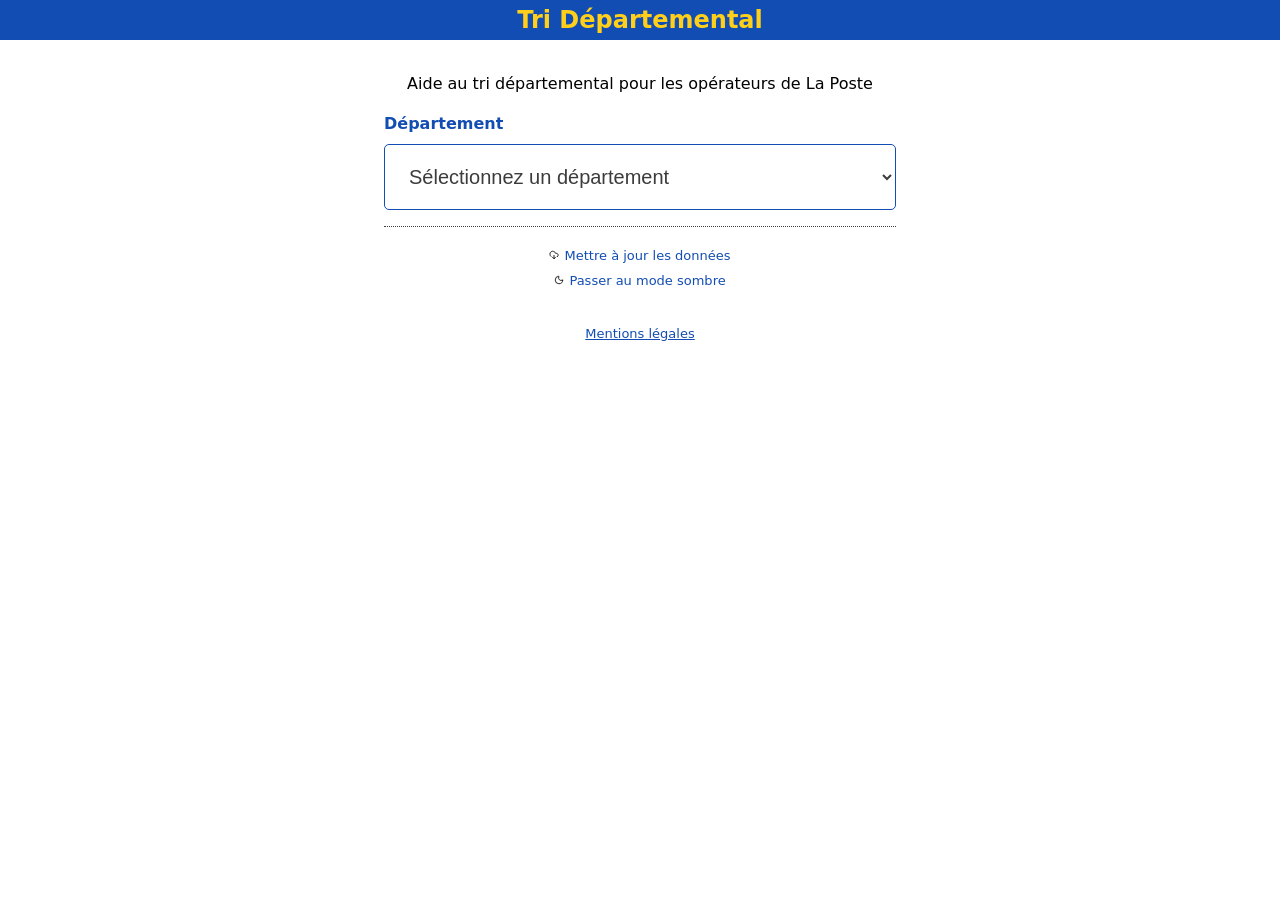
==== commit 6d301471: "release" ====
--- a/index.html
+++ b/index.html
@@ -1,5 +1,5 @@
-<!doctype html><html lang="en"><head><meta charset="UTF-8"><meta name="viewport" content="width=device-width,initial-scale=1"><link rel="shortcut icon" href="favicon.png" type="image/png"><title>Tri Départemental</title><meta name="description" content="Aide au tri départemental pour les opérateurs de La Poste"><meta name="theme-color" content="#ffcf19"><link rel="stylesheet" href="/style.min.css"><script src="/scripts.min.js" defer="defer"></script><script>if ("serviceWorker" in navigator) {
-                window.addEventListener("load", () => {
-                    navigator.serviceWorker.register("/sw.js");
-                });
-            }</script></head><body><header><div class="title"><h1><a href="/">Tri Départemental</a></h1></div></header><main><div id="department"><label for="department-select">Département</label> <select id="department-select" aria-label="Sélectionner un département"><option value="" disabled="disabled" selected="selected">Sélectionnez un département</option><option value="01">01 - Ain</option><option value="02">02 - Aisne</option><option value="03">03 - Allier</option><option value="04">04 - Alpes-de-Haute-Provence</option><option value="05">05 - Hautes-Alpes</option><option value="06">06 - Alpes-Maritimes</option><option value="07">07 - Ardèche</option><option value="08">08 - Ardennes</option><option value="09">09 - Ariège</option><option value="10">10 - Aube</option><option value="11">11 - Aude</option><option value="12">12 - Aveyron</option><option value="13">13 - Bouches-du-Rhône</option><option value="14">14 - Calvados</option><option value="15">15 - Cantal</option><option value="16">16 - Charente</option><option value="17">17 - Charente-Maritime</option><option value="18">18 - Cher</option><option value="19">19 - Corrèze</option><option value="21">21 - Côte-d&#39;Or</option><option value="22">22 - Côtes-d&#39;Armor</option><option value="23">23 - Creuse</option><option value="24">24 - Dordogne</option><option value="25">25 - Doubs</option><option value="26">26 - Drôme</option><option value="27">27 - Eure</option><option value="28">28 - Eure-et-Loir</option><option value="29">29 - Finistère</option><option value="2A">2A - Corse-du-Sud</option><option value="2B">2B - Haute-Corse</option><option value="30">30 - Gard</option><option value="31">31 - Haute-Garonne</option><option value="32">32 - Gers</option><option value="33">33 - Gironde</option><option value="34">34 - Hérault</option><option value="35">35 - Ille-et-Vilaine</option><option value="36">36 - Indre</option><option value="37">37 - Indre-et-Loire</option><option value="38">38 - Isère</option><option value="39">39 - Jura</option><option value="40">40 - Landes</option><option value="41">41 - Loir-et-Cher</option><option value="42">42 - Loire</option><option value="43">43 - Haute-Loire</option><option value="44">44 - Loire-Atlantique</option><option value="45">45 - Loiret</option><option value="46">46 - Lot</option><option value="47">47 - Lot-et-Garonne</option><option value="48">48 - Lozère</option><option value="49">49 - Maine-et-Loire</option><option value="50">50 - Manche</option><option value="51">51 - Marne</option><option value="52">52 - Haute-Marne</option><option value="53">53 - Mayenne</option><option value="54">54 - Meurthe-et-Moselle</option><option value="55">55 - Meuse</option><option value="56">56 - Morbihan</option><option value="57">57 - Moselle</option><option value="58">58 - Nièvre</option><option value="59">59 - Nord</option><option value="60">60 - Oise</option><option value="61">61 - Orne</option><option value="62">62 - Pas-de-Calais</option><option value="63">63 - Puy-de-Dôme</option><option value="64">64 - Pyrénées-Atlantiques</option><option value="65">65 - Hautes-Pyrénées</option><option value="66">66 - Pyrénées-Orientales</option><option value="67">67 - Bas-Rhin</option><option value="68">68 - Haut-Rhin</option><option value="69">69 - Rhône</option><option value="70">70 - Haute-Saône</option><option value="71">71 - Saône-et-Loire</option><option value="72">72 - Sarthe</option><option value="73">73 - Savoie</option><option value="74">74 - Haute-Savoie</option><option value="75">75 - Paris</option><option value="76">76 - Seine-Maritime</option><option value="77">77 - Seine-et-Marne</option><option value="78">78 - Yvelines</option><option value="79">79 - Deux-Sèvres</option><option value="80">80 - Somme</option><option value="81">81 - Tarn</option><option value="82">82 - Tarn-et-Garonne</option><option value="83">83 - Var</option><option value="84">84 - Vaucluse</option><option value="85">85 - Vendée</option><option value="86">86 - Vienne</option><option value="87">87 - Haute-Vienne</option><option value="88">88 - Vosges</option><option value="89">89 - Yonne</option><option value="90">90 - Territoire de Belfort</option><option value="91">91 - Essonne</option><option value="92">92 - Hauts-de-Seine</option><option value="93">93 - Seine-Saint-Denis</option><option value="94">94 - Val-de-Marne</option><option value="95">95 - Val-d&#39;Oise</option><option value="971">971 - Guadeloupe</option><option value="972">972 - Martinique</option><option value="973">973 - Guyane</option><option value="974">974 - La Réunion</option><option value="976">976 - Mayotte</option><option value="975">975 - Saint-Pierre-et-Miquelon</option><option value="977">977 - Saint-Barthélemy</option><option value="978">978 - Saint-Martin</option><option value="984">984 - Terres australes et antarctiques françaises</option><option value="986">986 - Wallis et Futuna</option><option value="987">987 - Polynésie française</option><option value="988">988 - Nouvelle-Calédonie</option><option value="989">989 - Île de Clipperton</option></select></div><div id="search" style="display: none"><div class="tabs"><a href="#" aria-current="page" id="tab-postal-code">Code postal</a> <a href="#" id="tab-name">Nom</a></div><form><div class="inline-input" id="search-postal-code"><span class="department-code"></span> <input type="text" id="code" inputmode="numeric" pattern="[0-9]{3}" maxlength="3" aria-label="000" placeholder="000"></div><div id="search-name" style="display: none"><input type="text" id="q" placeholder="Nom de la commune" aria-label="Nom"></div></form><div class="card" id="results" style="display: none"></div></div><div class="settings"><div id="department-change" class="department-link" style="display: none"><a href="#" id="department-update">Changer de département</a> (<small class="department-code"></small>)</div><div id="data-reset" class="data-link"><a href="#" id="data-update">Mettre à jour les données</a></div></div></main><footer><a href="/mentions-legales">Mentions légales</a><br>Ce site n'est pas affilié à <a href="https://laposte.fr">La Poste</a>.</footer></body></html>+<!doctype html><html lang="fr"><head><meta charset="UTF-8"><meta name="viewport" content="width=device-width,initial-scale=1"><title>Tri Départemental</title><meta name="description" content="Aide au tri départemental pour les opérateurs de La Poste"><meta name="theme-color" content="#ffcf19"><meta name="mobile-web-app-capable" content="yes"><meta name="apple-mobile-web-app-title" content="Tri Départemental"><meta name="apple-mobile-web-app-status-bar-style" content="default"><link rel="shortcut icon" href="/favicon.png" type="image/png"><link rel="icon" href="/favicon.svg" type="image/svg+xml"><link rel="apple-touch-icon" href="/apple-touch-icon.png"><link rel="manifest" href="/manifest.json"><link rel="stylesheet" href="/style.min.css"><script src="/scripts.min.js" defer="defer"></script><script>if ("serviceWorker" in navigator) {
+                    window.addEventListener("load", () => {
+                        navigator.serviceWorker.register("/sw.js");
+                    });
+                }</script></head><body><header><div class="title"><h1><a href="/">Tri Départemental <span class="department-code"></span></a></h1></div></header><main><div id="department"><p class="text-center">Aide au tri départemental pour les opérateurs de La Poste</p><label for="department-select">Département</label> <select id="department-select" aria-label="Sélectionner un département"><option value="" disabled="disabled" selected="selected">Sélectionnez un département</option><option value="01">01 - Ain</option><option value="02">02 - Aisne</option><option value="03">03 - Allier</option><option value="04">04 - Alpes-de-Haute-Provence</option><option value="05">05 - Hautes-Alpes</option><option value="06">06 - Alpes-Maritimes</option><option value="07">07 - Ardèche</option><option value="08">08 - Ardennes</option><option value="09">09 - Ariège</option><option value="10">10 - Aube</option><option value="11">11 - Aude</option><option value="12">12 - Aveyron</option><option value="13">13 - Bouches-du-Rhône</option><option value="14">14 - Calvados</option><option value="15">15 - Cantal</option><option value="16">16 - Charente</option><option value="17">17 - Charente-Maritime</option><option value="18">18 - Cher</option><option value="19">19 - Corrèze</option><option value="21">21 - Côte-d&#39;Or</option><option value="22">22 - Côtes-d&#39;Armor</option><option value="23">23 - Creuse</option><option value="24">24 - Dordogne</option><option value="25">25 - Doubs</option><option value="26">26 - Drôme</option><option value="27">27 - Eure</option><option value="28">28 - Eure-et-Loir</option><option value="29">29 - Finistère</option><option value="2A">2A - Corse-du-Sud</option><option value="2B">2B - Haute-Corse</option><option value="30">30 - Gard</option><option value="31">31 - Haute-Garonne</option><option value="32">32 - Gers</option><option value="33">33 - Gironde</option><option value="34">34 - Hérault</option><option value="35">35 - Ille-et-Vilaine</option><option value="36">36 - Indre</option><option value="37">37 - Indre-et-Loire</option><option value="38">38 - Isère</option><option value="39">39 - Jura</option><option value="40">40 - Landes</option><option value="41">41 - Loir-et-Cher</option><option value="42">42 - Loire</option><option value="43">43 - Haute-Loire</option><option value="44">44 - Loire-Atlantique</option><option value="45">45 - Loiret</option><option value="46">46 - Lot</option><option value="47">47 - Lot-et-Garonne</option><option value="48">48 - Lozère</option><option value="49">49 - Maine-et-Loire</option><option value="50">50 - Manche</option><option value="51">51 - Marne</option><option value="52">52 - Haute-Marne</option><option value="53">53 - Mayenne</option><option value="54">54 - Meurthe-et-Moselle</option><option value="55">55 - Meuse</option><option value="56">56 - Morbihan</option><option value="57">57 - Moselle</option><option value="58">58 - Nièvre</option><option value="59">59 - Nord</option><option value="60">60 - Oise</option><option value="61">61 - Orne</option><option value="62">62 - Pas-de-Calais</option><option value="63">63 - Puy-de-Dôme</option><option value="64">64 - Pyrénées-Atlantiques</option><option value="65">65 - Hautes-Pyrénées</option><option value="66">66 - Pyrénées-Orientales</option><option value="67">67 - Bas-Rhin</option><option value="68">68 - Haut-Rhin</option><option value="69">69 - Rhône</option><option value="70">70 - Haute-Saône</option><option value="71">71 - Saône-et-Loire</option><option value="72">72 - Sarthe</option><option value="73">73 - Savoie</option><option value="74">74 - Haute-Savoie</option><option value="75">75 - Paris</option><option value="76">76 - Seine-Maritime</option><option value="77">77 - Seine-et-Marne</option><option value="78">78 - Yvelines</option><option value="79">79 - Deux-Sèvres</option><option value="80">80 - Somme</option><option value="81">81 - Tarn</option><option value="82">82 - Tarn-et-Garonne</option><option value="83">83 - Var</option><option value="84">84 - Vaucluse</option><option value="85">85 - Vendée</option><option value="86">86 - Vienne</option><option value="87">87 - Haute-Vienne</option><option value="88">88 - Vosges</option><option value="89">89 - Yonne</option><option value="90">90 - Territoire de Belfort</option><option value="91">91 - Essonne</option><option value="92">92 - Hauts-de-Seine</option><option value="93">93 - Seine-Saint-Denis</option><option value="94">94 - Val-de-Marne</option><option value="95">95 - Val-d&#39;Oise</option><option value="971">971 - Guadeloupe</option><option value="972">972 - Martinique</option><option value="973">973 - Guyane</option><option value="974">974 - La Réunion</option><option value="976">976 - Mayotte</option><option value="975">975 - Saint-Pierre-et-Miquelon</option><option value="977">977 - Saint-Barthélemy</option><option value="978">978 - Saint-Martin</option><option value="984">984 - Terres australes et antarctiques françaises</option><option value="986">986 - Wallis et Futuna</option><option value="987">987 - Polynésie française</option><option value="988">988 - Nouvelle-Calédonie</option><option value="989">989 - Île de Clipperton</option></select></div><div id="search" style="display: none"><div class="tabs"><a href="#" aria-current="page" id="tab-postal-code">Code</a> <a href="#" id="tab-name">Nom</a> <a href="#" id="tab-pdc">PDC</a></div><form><div class="inline-input" id="search-postal-code"><span class="department-code"></span> <input type="text" id="code" inputmode="numeric" pattern="[0-9]{3}" maxlength="3" aria-label="000" placeholder="000"></div><div id="search-name" style="display: none"><input type="text" id="q" placeholder="Nom de la commune"><div class="radio-group"><div class="radio-option"><input type="radio" name="location" id="location-department" value="department" checked="checked"> <label for="location-department">Département (<span class="department-code"></span>)</label></div><div class="radio-option"><input type="radio" name="location" id="location-france" value="france"> <label for="location-france">France</label></div></div></div><div id="search-pdc" style="display: none"><select id="pdc-select" aria-label="Sélectionner une PDC"><option value="" disabled="disabled" selected="selected">Sélectionnez une PDC</option></select></div></form><div class="card" id="results" style="display: none"></div><div id="no-pdc" class="no-pdc" style="display: none"><svg xmlns="http://www.w3.org/2000/svg" width="10" height="10" viewBox="0 0 24 24" fill="none" stroke="currentColor" stroke-width="2" stroke-linecap="round" stroke-linejoin="round" class="lucide lucide-circle-alert-icon lucide-circle-alert"><circle cx="12" cy="12" r="10"/><line x1="12" x2="12" y1="8" y2="12"/><line x1="12" x2="12.01" y1="16" y2="16"/></svg> Aucune donnée PDC pour ce département</div></div><div class="settings"><div id="department-change" class="department-link" style="display: none"><svg xmlns="http://www.w3.org/2000/svg" width="10" height="10" viewBox="0 0 24 24" fill="none" stroke="currentColor" stroke-width="2" stroke-linecap="round" stroke-linejoin="round" class="lucide lucide-pen-icon lucide-pen"><path d="M21.174 6.812a1 1 0 0 0-3.986-3.987L3.842 16.174a2 2 0 0 0-.5.83l-1.321 4.352a.5.5 0 0 0 .623.622l4.353-1.32a2 2 0 0 0 .83-.497z"/></svg> <a href="#" id="department-update">Changer de département</a> (<small class="department-code"></small>)</div><div id="data-reset" class="data-link"><svg xmlns="http://www.w3.org/2000/svg" width="10" height="10" viewBox="0 0 24 24" fill="none" stroke="currentColor" stroke-width="2" stroke-linecap="round" stroke-linejoin="round" class="lucide lucide-cloud-download-icon lucide-cloud-download"><path d="M12 13v8l-4-4"/><path d="m12 21 4-4"/><path d="M4.393 15.269A7 7 0 1 1 15.71 8h1.79a4.5 4.5 0 0 1 2.436 8.284"/></svg> <a href="#" id="data-update">Mettre à jour les données</a></div><div class="data-link"><img id="theme-toggle-icon" src="/sun.svg" alt="Icon de theme" width="10" height="10"> <a href="#" id="theme-toggle">Passer au mode <span id="theme-active">clair</span></a></div></div></main><footer><a href="/mentions-legales">Mentions légales</a></footer></body></html>
--- a/style.min.css
+++ b/style.min.css
@@ -1 +1 @@
-:root{--color-blue:#124db3;--color-yellow:#ffcf19;--color-gray:#3c3c3c}body{margin:0;font-family:system-ui,-apple-system,sans-serif;line-height:1.5em}a,a:visited{color:var(--color-blue)}li{list-style-type:square}li::marker{color:var(--color-blue)}footer,main{max-width:32em;margin:0 auto;padding:1em}h1{font-size:1.5em;color:var(--color-blue);margin:0}h2{font-size:1.25em;color:var(--color-blue)}ol,ul{padding-inline-start:1em}button[type=reset]{background-color:transparent;color:var(--color-blue);padding:.5em;font-weight:700;border:0;cursor:pointer}header{background-color:var(--color-yellow);margin:0;padding:.5em}footer{font-size:small;color:var(--color-gray);padding:1em;text-align:center}input{width:100%;border-color:var(--color-gray);box-sizing:border-box;padding:.75em;font-size:1.5em;border-radius:.25em;border:1px solid var(--color-blue)}label{display:block;margin-bottom:.5em;color:var(--color-blue);font-weight:700}select{width:100%;box-sizing:border-box;margin-bottom:1em;padding:1em;font-size:1em;border-radius:.25em;border:1px solid var(--color-blue)}.text-center{text-align:center}.inline-input{display:flex;align-items:center;gap:.75em}.inline-input span{font-size:1.5em}.inline-input input{margin-bottom:0}.title{text-align:center}.title a{text-decoration:none;color:var(--color-blue)}.card{margin-top:1em}.settings{margin-top:1em;border-top:1px dotted var(--color-gray);padding-top:1em}.department-link{text-align:center}.department-link a{font-size:small;text-decoration:none}.data-link{text-align:center}.data-link a{font-size:small;text-decoration:none}.tabs{display:grid;grid-template-columns:1fr 1fr;gap:.5em;margin-bottom:1em}.tabs a{display:block;text-align:center;padding:.75em 1em;border:1px solid var(--color-blue);border-radius:.25em .25em 0 0;background-color:#fff;color:var(--color-blue);text-decoration:none;transition:background-color .2s ease,color .2s ease,border-color .2s ease}.tabs a:focus-visible,.tabs a:hover{background-color:#eef4ff;outline:0}.tabs a[aria-current=page]{background-color:var(--color-blue);color:#fff;font-weight:700}+:root{--color-blue:#124db3;--color-yellow:#ffcf19;--color-gray:#3c3c3c;--background-color:white;--color-text:black;--color-header:#124db3;--color-heading:#124db3;--color-link:#124db3;--color-muted:#3c3c3c;--color-tab-bg:white;--color-tab-text:#124db3;--color-tab-border:#124db3;--color-tab-active-bg:#124db3;--color-tab-active-text:white;--color-tab-active-border:#124db3;--color-link-title:#ffcf19;--color-label:#124db3;--color-input:white;--color-select-text:#3c3c3c;--color-input-border:#124db3;--color-placeholder:#3c3c3c;--color-li:#124db3;--color-theme-toggle-text:white;--color-theme-toggle-bg:rgba(255, 255, 255, 0.2);--color-theme-toggle-border:rgba(255, 255, 255, 0.3)}:root[data-theme=dark]{--background-color:#0a0f1d;--color-text:white;--color-header:#f9c74f;--color-heading:white;--color-link:#f9c74f;--color-muted:#9aa6c7;--color-tab-bg:rgba(18, 26, 49, 0.9);--color-tab-text:#9aa6c7;--color-tab-border:rgba(18, 26, 49, 0.9);--color-tab-active-bg:#1a2544;--color-tab-active-text:#9aa6c7;--color-tab-active-border:#1a2544;--color-link-title:#1a2544;--color-label:#e8ecf8;--color-input:#0f1833;--color-select-text:#e8ecf8;--color-input-border:#0f1833;--color-placeholder:#9aa6c7;--color-li:#f9c74f;--color-theme-toggle-text:#9aa6c7;--color-theme-toggle-bg:rgba(10, 15, 29, 0.14);--color-theme-toggle-border:rgba(10, 15, 29, 0.18)}@media (prefers-color-scheme:dark){:root:not([data-theme=light]){--background-color:#0a0f1d;--color-text:white;--color-header:#f9c74f;--color-heading:white;--color-link:#f9c74f;--color-muted:#9aa6c7;--color-tab-bg:rgba(18, 26, 49, 0.9);--color-tab-text:#9aa6c7;--color-tab-border:rgba(18, 26, 49, 0.9);--color-tab-active-bg:#1a2544;--color-tab-active-text:#9aa6c7;--color-tab-active-border:#1a2544;--color-link-title:#1a2544;--color-label:#e8ecf8;--color-input:#0f1833;--color-select-text:#e8ecf8;--color-input-border:#0f1833;--color-placeholder:#9aa6c7;--color-li:#f9c74f;--color-theme-toggle-bg:rgba(10, 15, 29, 0.14);--color-theme-toggle-border:rgba(10, 15, 29, 0.18)}}body{color:var(--color-text);margin:0;font-family:system-ui,-apple-system,sans-serif;line-height:1.5em;background-color:var(--background-color)}a,a:visited{color:var(--color-link)}li{list-style-type:square}li::marker{color:var(--color-li)}footer,main{max-width:32em;margin:0 auto;padding:1em}h1{font-size:1.5em;color:var(--color-heading);margin:0}h2{font-size:1.25em;color:var(--color-heading)}ol,ul{padding-inline-start:1em}button[type=reset]{background-color:transparent;color:var(--color-blue);padding:.5em;font-weight:700;border:0;cursor:pointer}header{background-color:var(--color-header);margin:0;padding:.5em;position:relative}footer{font-size:small;color:var(--color-muted);padding:1em;text-align:center}input{width:100%;box-sizing:border-box;padding:.75em;font-size:1.5em;border-radius:.25em;border:1px solid var(--color-input-border);background-color:var(--color-input);color:var(--color-text)}label{display:block;margin-bottom:.5em;color:var(--color-label);font-weight:700}select{width:100%;box-sizing:border-box;padding:1em;font-size:1.25em;border-radius:.25em;border:1px solid var(--color-input-border);background-color:var(--color-input);color:var(--color-select-text)}input::placeholder,select::placeholder{color:var(--color-placeholder)}option:disabled{color:var(--color-placeholder)}summary{cursor:pointer}.text-center{text-align:center}.inline-input{display:flex;align-items:center;gap:.75em}.inline-input span{font-size:1.5em}.inline-input input{margin-bottom:0}.radio-group{display:flex;flex-wrap:wrap;gap:1em;margin-top:1em}.radio-option{display:inline-flex;align-items:center;gap:.5em}.radio-option input{width:auto;margin:0;padding:0}.radio-option label{display:inline;margin-bottom:0}.title{text-align:center}.title a{text-decoration:none;color:var(--color-link-title)}.theme-toggle{position:absolute;right:1em;display:inline-flex;align-items:center;justify-content:center;width:2em;height:2em;padding:0;border:1px solid var(--color-theme-toggle-border);border-radius:100%;background-color:var(--color-theme-toggle-bg);cursor:pointer;color:var(--color-theme-toggle-text)}.theme-toggle img{display:block}.card{margin-top:1em}.settings{margin-top:1em;border-top:1px dotted var(--color-muted);padding-top:1em}.department-link{text-align:center}.department-link a{font-size:small;text-decoration:none}.data-link{text-align:center}.data-link a{font-size:small;text-decoration:none}.tabs{display:grid;grid-template-columns:1fr 1fr 1fr;gap:.5em;margin-bottom:1em}.tabs a{display:block;text-align:center;padding:.75em 1em;border:1px solid var(--color-tab-border);border-radius:.25em .25em 0 0;color:var(--color-tab-text);text-decoration:none;background-color:var(--color-tab-bg)}.tabs a:focus-visible,.tabs a:hover{background-color:var(--color-tab-active-bg);color:var(--color-tab-active-text);outline:0;border:1px solid var(--color-tab-active-border)}.tabs a[aria-current=page]{background-color:var(--color-tab-active-bg);color:var(--color-tab-active-text);font-weight:700;border:1px solid var(--color-tab-active-border)}.icon{stroke:var(--color-link)!important}.pdc{margin-bottom:1em;background-color:var(--color-header);padding:0 .5em;color:var(--color-link-title);font-weight:700}.no-pdc{font-size:small;text-align:center;margin-top:1em;color:var(--color-muted)}.pdc-communes{font-size:small;padding-left:.5em}.pdc-postal-code{font-family:monospace;font-weight:700;font-size:1.1em}.pdc-communes-list{margin:0;margin-top:.5em;margin-bottom:1em}.pdc-details{margin-bottom:.5em}.pdc-details summary{padding-left:.5em;background-color:var(--color-header);color:var(--color-link-title)}.toggle-details-container{text-align:center;margin:1em 0}.toggle-details-container a{font-size:small;text-decoration:none}
